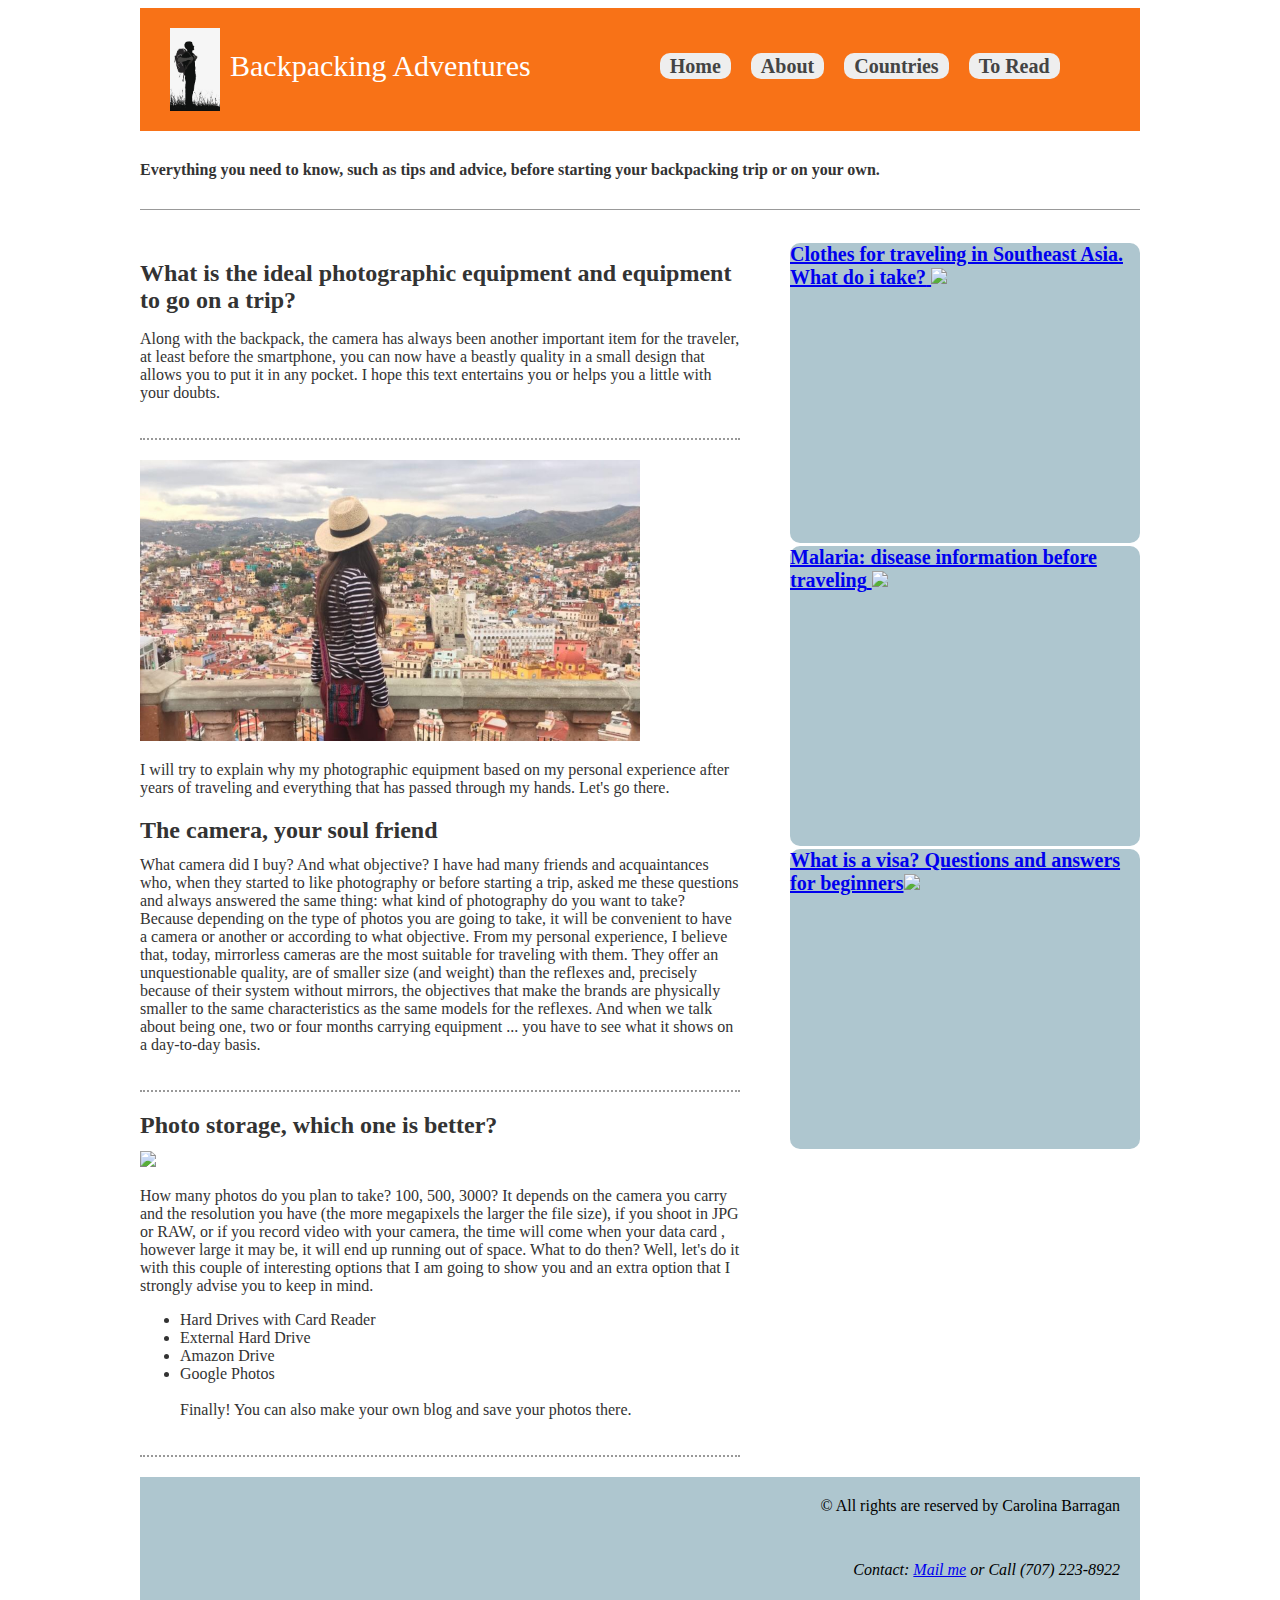
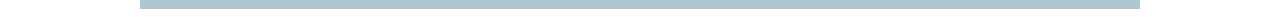
==== index.html @ 79a1fb45 "Update index.html" ====
<!doctype html>
<html lang="en" class="no-js">
<head>
    <meta charset="utf-8">
    <link rel="stylesheet" href="style.css">
    <script src="script.js"></script>
</head>

<body>
	<header> 
		<div id="logo"><img src="back (1).jpg">Backpacking Adventures</div>
		<nav>  
			<ul>
				<li><a href="/Users/carolinabarragan/Downloads/html5-page-layout/index.html">Home</a>
				<li><a href="/Users/carolinabarragan/Downloads/html5-page-layout/About.html">About</a>
				<li><a href="/Users/carolinabarragan/Downloads/html5-page-layout/Countries.html">Countries</a>
				<li><a href="/Users/carolinabarragan/Downloads/html5-page-layout/To read.html">To Read</a>
			</ul>
		</nav>
	</header>
	<section>
		<strong>Everything you need to know, such as tips and advice, before starting your backpacking trip or on your own.</strong>
	</section>
	<section id="pageContent">
		<main role="main">
			<article>
				<h2><b>What is the ideal photographic equipment and equipment to go on a trip?</b></h2>
				<p> Along with the backpack, the camera has always been another important item for the traveler, at least before the smartphone, you can now have a beastly quality in a small design that allows you to put it in any pocket. I hope this text entertains you or helps you a little with your doubts.
</p></article>

<img src="image1.jpg" alt="image1" width="500">
			
			<article>
			
				<p>
I will try to explain why my photographic equipment based on my personal experience after years of traveling and everything that has passed through my hands. Let's go there.

<h2><b>The camera, your soul friend</b></h2>
What camera did I buy? And what objective? I have had many friends and acquaintances who, when they started to like photography or before starting a trip, asked me these questions and always answered the same thing: what kind of photography do you want to take? Because depending on the type of photos you are going to take, it will be convenient to have a camera or another or according to what objective.

From my personal experience, I believe that, today, mirrorless cameras are the most suitable for traveling with them. They offer an unquestionable quality, are of smaller size (and weight) than the reflexes and, precisely because of their system without mirrors, the objectives that make the brands are physically smaller to the same characteristics as the same models for the reflexes. And when we talk about being one, two or four months carrying equipment ... you have to see what it shows on a day-to-day basis.</p>
			</article>
			
			<article>
				<h2><b>Photo storage, which one is better?</b></h2>
<img src="/Users/carolinabarragan/Downloads/html5-page-layout/image2.jpg"width="600">
				<p>How many photos do you plan to take? 100, 500, 3000? It depends on the camera you carry and the resolution you have (the more megapixels the larger the file size), if you shoot in JPG or RAW, or if you record video with your camera, the time will come when your data card , however large it may be, it will end up running out of space. What to do then? Well, let's do it with this couple of interesting options that I am going to show you and an extra option that I strongly advise you to keep in mind.

<ul>
  <li>Hard Drives with Card Reader</li>
  <li>External Hard Drive</li>
  <li>Amazon Drive</li>
  <li>Google Photos</li>
<br>
Finally! You can also make your own blog and save your photos there.
</ul></p>
			</article>
		</main>
		<aside>
			<div>
<b><a href="/Users/carolinabarragan/Downloads/html5-page-layout/clothes_asia.html">Clothes for traveling in Southeast Asia. What do i take?</b> 
<a href="/Users/carolinabarragan/Downloads/html5-page-layout/clothes_asia.html"><img src="/Users/carolinabarragan/Downloads/html5-page-layout/image3.jpg"width="350"></a> </div>
			<div><b><a href="/Users/carolinabarragan/Downloads/html5-page-layout/Malaria.html">Malaria: disease information before traveling</b> 
<a href="/Users/carolinabarragan/Downloads/html5-page-layout/Malaria.html"><img src="/Users/carolinabarragan/Downloads/html5-page-layout/image4.jpg"width="350"></a> </div>
			<div><b><a href="/Users/carolinabarragan/Downloads/html5-page-layout/Visa.html">What is a visa? Questions and answers for beginners</b><a href="/Users/carolinabarragan/Downloads/html5-page-layout/Visa.html"><img src="/Users/carolinabarragan/Downloads/html5-page-layout/image5.jpg"width="350"></a> </div>
		</aside>
	</section>
	<footer>
		<p>&copy; All rights are reserved by Carolina Barragan</p>
		<address>
			Contact: <a href="mailto:carolina1271@gmail.com">Mail me</a> or Call (707) 223-8922
		</address>
	</footer>


</body>

</html>
---- style.css ----
body,html {
	background-color: white;
}
header {
    background: #F87217;
    padding: 20px 30px;
    max-width: 940px;
    margin: auto;
}
nav {
    display: inline-block;
}
nav ul li a {
    background: #EEE;
    padding: 2px 10px;
    font-size: 20px;
    text-decoration: none;
    font-weight: bold;
    color: #444;
    border-radius: 10px;
}
nav ul li a:hover {
	background: #FFF;
}
nav ul li {
    display: inline-block;
    margin: 10px;
}
nav ul {
    list-style: none;
}
#pageContent {
    max-width: 1000px;
    margin: auto;
    border: none;
}
main {
	float: left;
	width: 60%;
}
aside {
	float: right;
	width: 35%;
}
article {
    border-bottom: 2px dotted #999;
    padding-bottom: 20px;
    margin-bottom: 20px;
}
article h2 {
    font-weight: normal;
    margin-bottom: 12px;
}
article p {
	
}
main section {
	
}
footer {
	background: #AEC6CF;
	max-width: 1000px;
	margin: auto;
	clear: both;
	text-align: right;
}
footer p {
	padding: 20px;
}
address {
    padding: 10px 20px 30px 10px;
}
aside > div {
	margin: 3px auto;
	background: #AEC6CF;
	min-height: 300px;
	font-size: 20px;
	border-radius: 10px;
}
#logo {
    display: inline-block;
    vertical-align: middle;
    font-size: 30px;
    margin-right: 75px;
    color: #FFF;
}
#logo img {
    width: 50px;
    vertical-align: middle;
    margin-right: 10px;
}
body > section {
    max-width: 1000px;
    margin: auto;
    padding: 30px 0px;
    border-bottom: 1px solid #999;
    color: #333;
}

@media screen and (max-width: 1000px) {
	body > section {
		padding: 30px 20px;
	}
}
@media screen and (max-width: 600px) {
	main {
		float: none;
		width: 100%;
	}
	aside {
		float: none;
		width: 100%;
	}

}
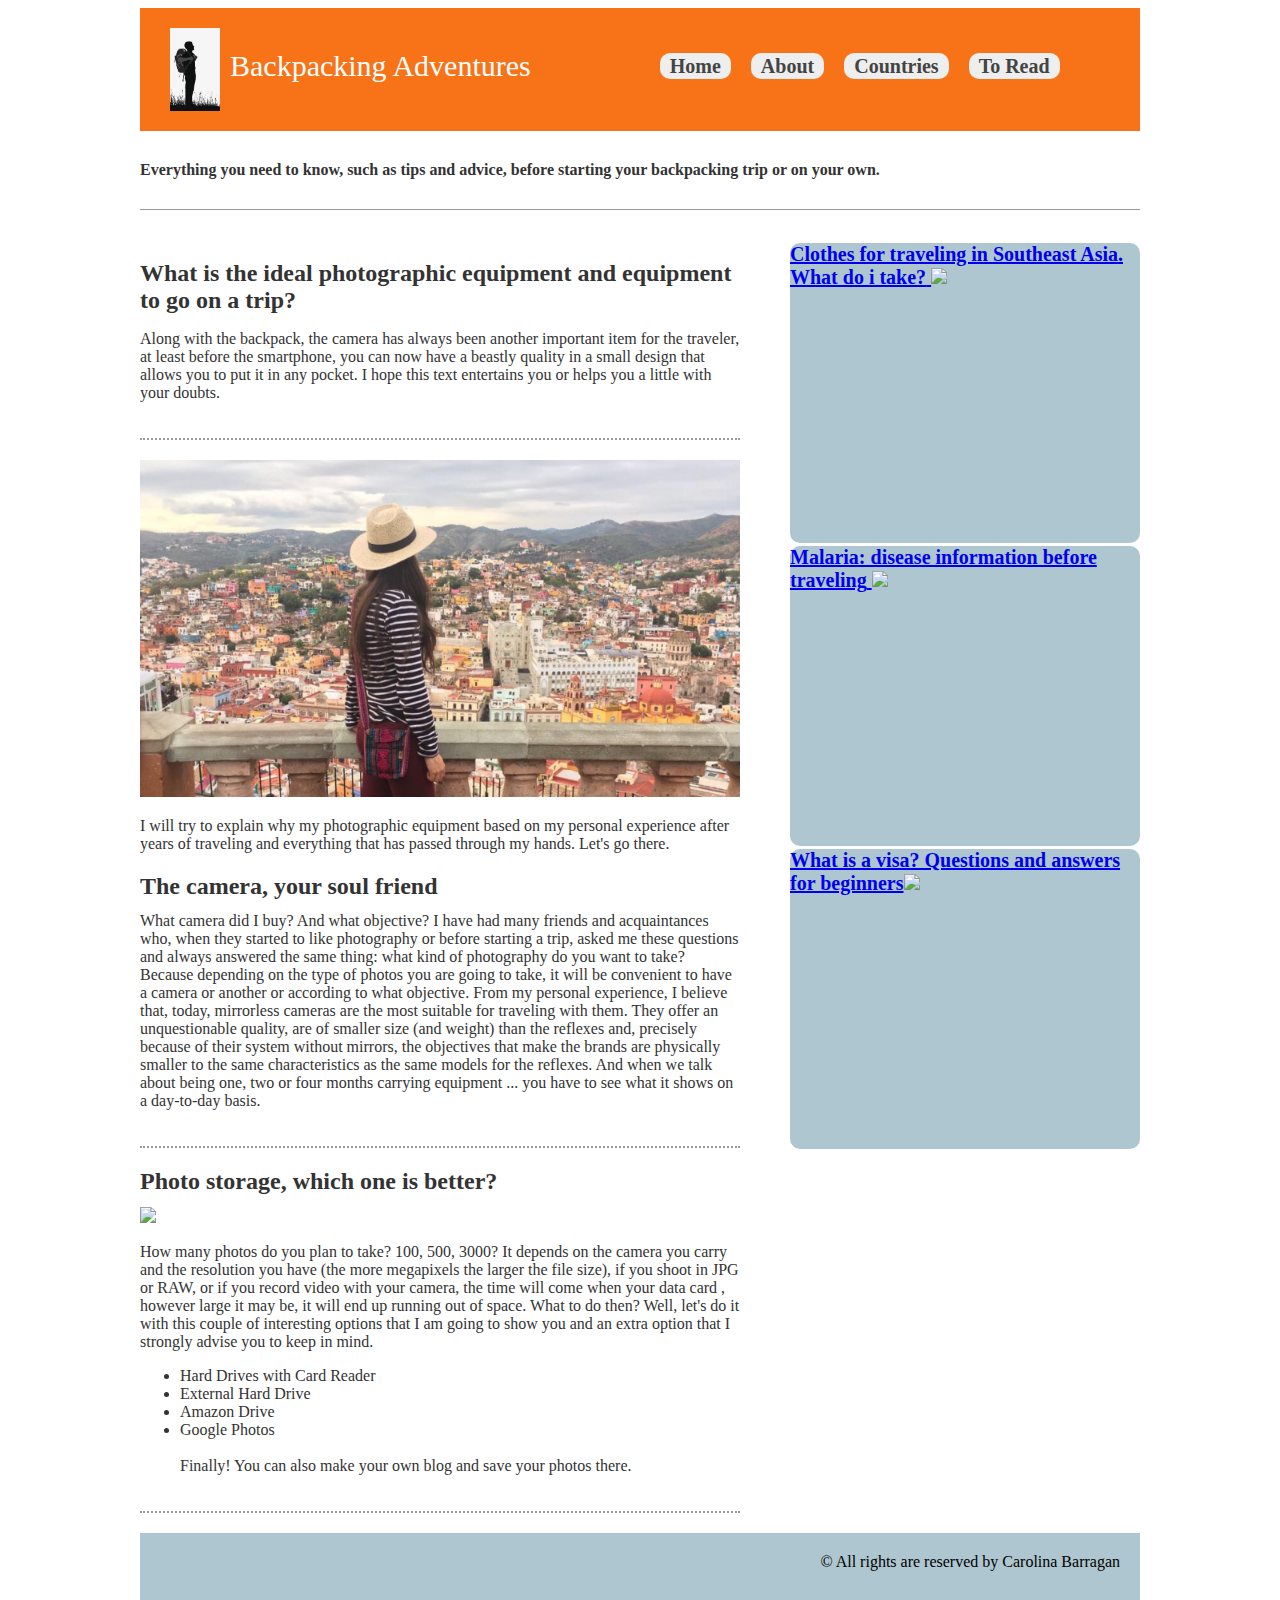
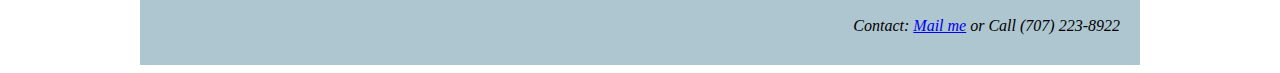
==== commit 80983d52: "Update index.html" ====
--- a/index.html
+++ b/index.html
@@ -28,7 +28,7 @@
 				<p> Along with the backpack, the camera has always been another important item for the traveler, at least before the smartphone, you can now have a beastly quality in a small design that allows you to put it in any pocket. I hope this text entertains you or helps you a little with your doubts.
 </p></article>
 
-<img src="image1.jpg" alt="image1" width="500">
+<img src="image1.jpg" alt="image1" width="600">
 			
 			<article>
 			
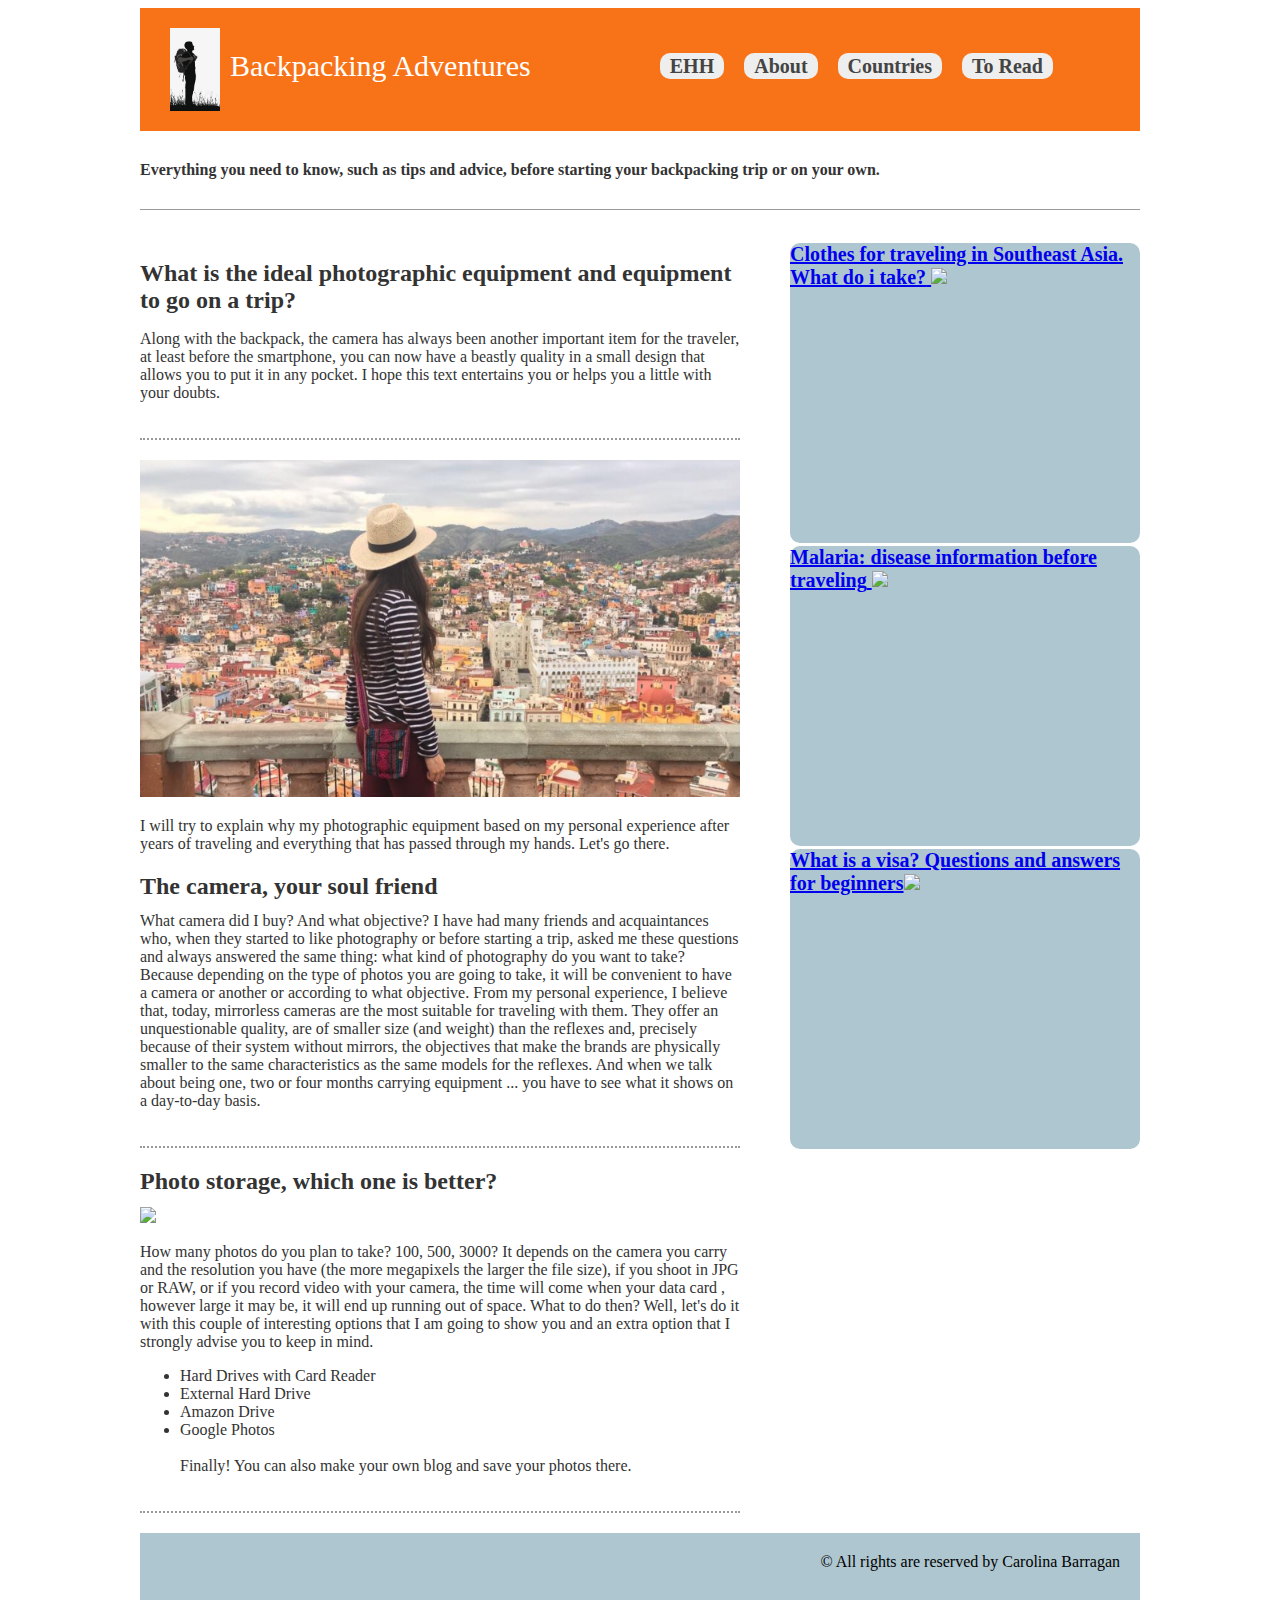
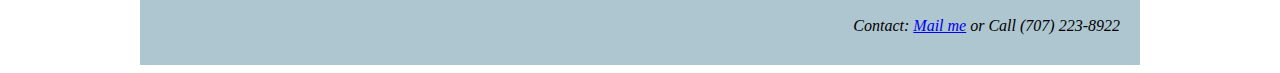
==== commit b482fe45: "Update index.html" ====
--- a/index.html
+++ b/index.html
@@ -11,7 +11,7 @@
 		<div id="logo"><img src="back (1).jpg">Backpacking Adventures</div>
 		<nav>  
 			<ul>
-				<li><a href="/Users/carolinabarragan/Downloads/html5-page-layout/index.html">Home</a>
+				<li><a href="/Users/carolinabarragan/Downloads/html5-page-layout/index.html">EHH</a>
 				<li><a href="/Users/carolinabarragan/Downloads/html5-page-layout/About.html">About</a>
 				<li><a href="/Users/carolinabarragan/Downloads/html5-page-layout/Countries.html">Countries</a>
 				<li><a href="/Users/carolinabarragan/Downloads/html5-page-layout/To read.html">To Read</a>
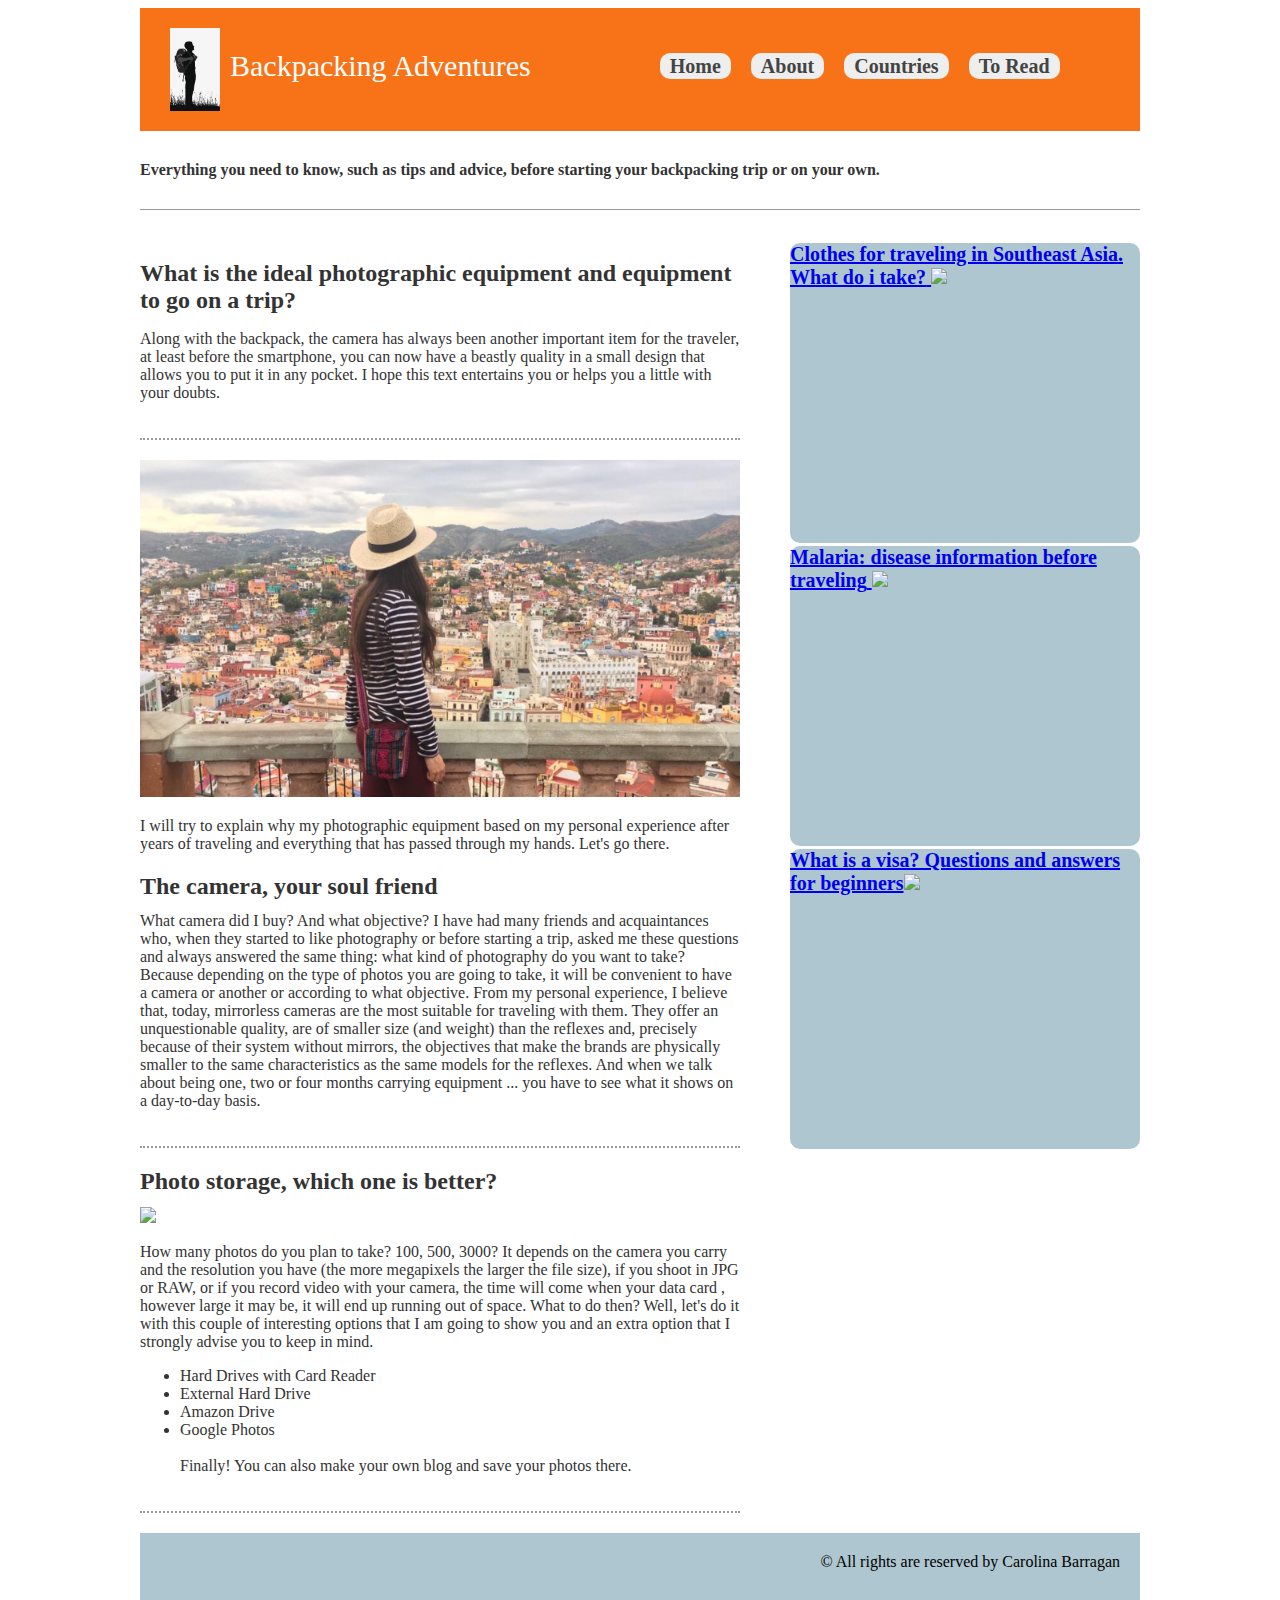
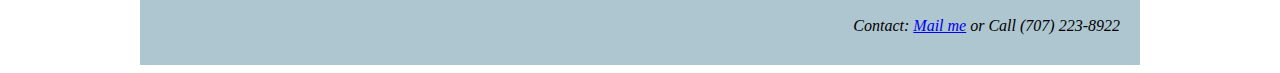
==== commit 48d73afc: "Update index.html" ====
--- a/index.html
+++ b/index.html
@@ -11,7 +11,7 @@
 		<div id="logo"><img src="back (1).jpg">Backpacking Adventures</div>
 		<nav>  
 			<ul>
-				<li><a href="/Users/carolinabarragan/Downloads/html5-page-layout/index.html">EHH</a>
+				<li><a href="Home.html">Home</a>
 				<li><a href="/Users/carolinabarragan/Downloads/html5-page-layout/About.html">About</a>
 				<li><a href="/Users/carolinabarragan/Downloads/html5-page-layout/Countries.html">Countries</a>
 				<li><a href="/Users/carolinabarragan/Downloads/html5-page-layout/To read.html">To Read</a>
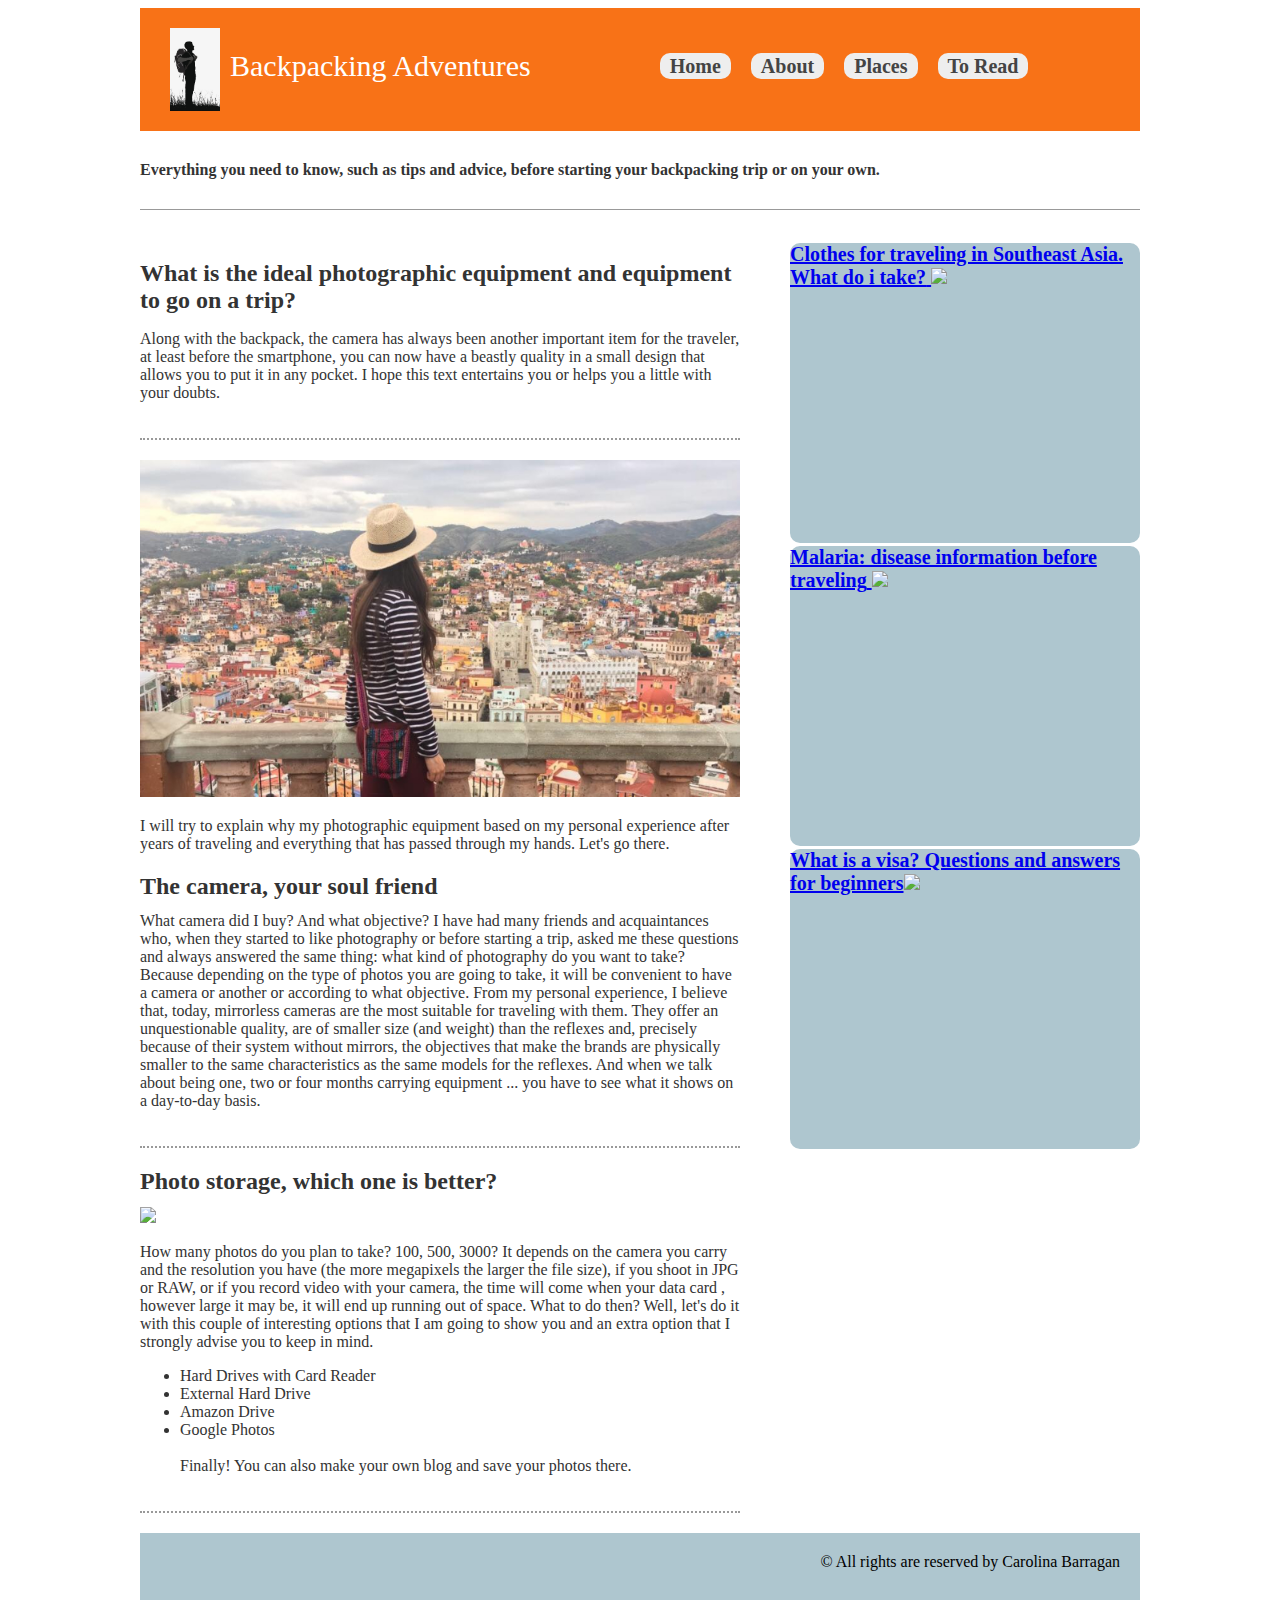
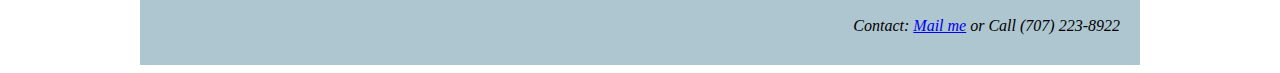
==== commit 35496c3f: "Update index.html" ====
--- a/index.html
+++ b/index.html
@@ -12,8 +12,8 @@
 		<nav>  
 			<ul>
 				<li><a href="Home.html">Home</a>
-				<li><a href="/Users/carolinabarragan/Downloads/html5-page-layout/About.html">About</a>
-				<li><a href="/Users/carolinabarragan/Downloads/html5-page-layout/Countries.html">Countries</a>
+				<li><a href="About.html">About</a>
+				<li><a href="Countries.html">Places</a>
 				<li><a href="/Users/carolinabarragan/Downloads/html5-page-layout/To read.html">To Read</a>
 			</ul>
 		</nav>
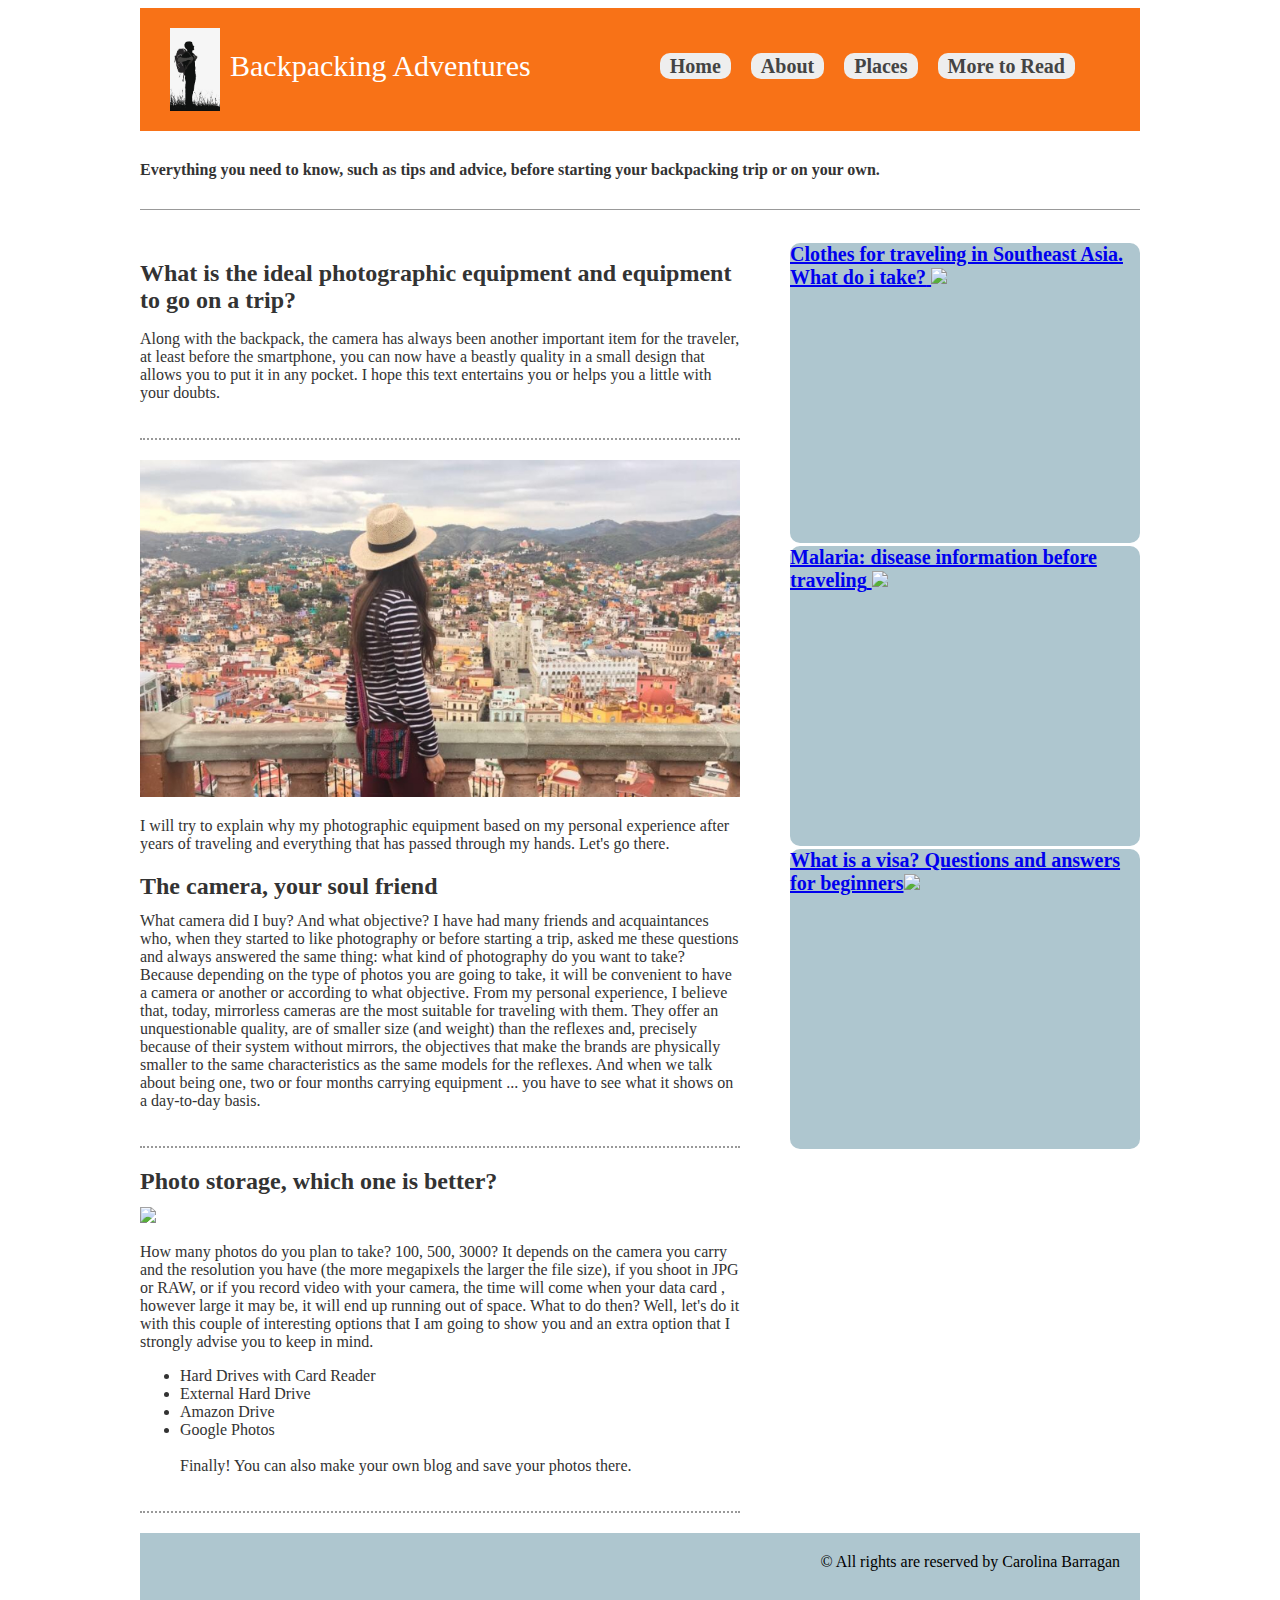
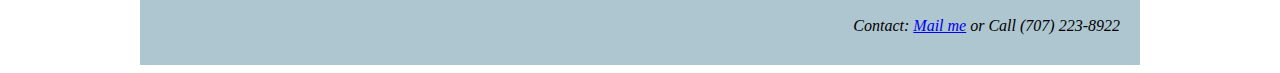
==== commit c319c5ab: "Update index.html" ====
--- a/index.html
+++ b/index.html
@@ -14,7 +14,7 @@
 				<li><a href="Home.html">Home</a>
 				<li><a href="About.html">About</a>
 				<li><a href="Countries.html">Places</a>
-				<li><a href="/Users/carolinabarragan/Downloads/html5-page-layout/To read.html">To Read</a>
+				<li><a href="To read.html">More to Read</a>
 			</ul>
 		</nav>
 	</header>
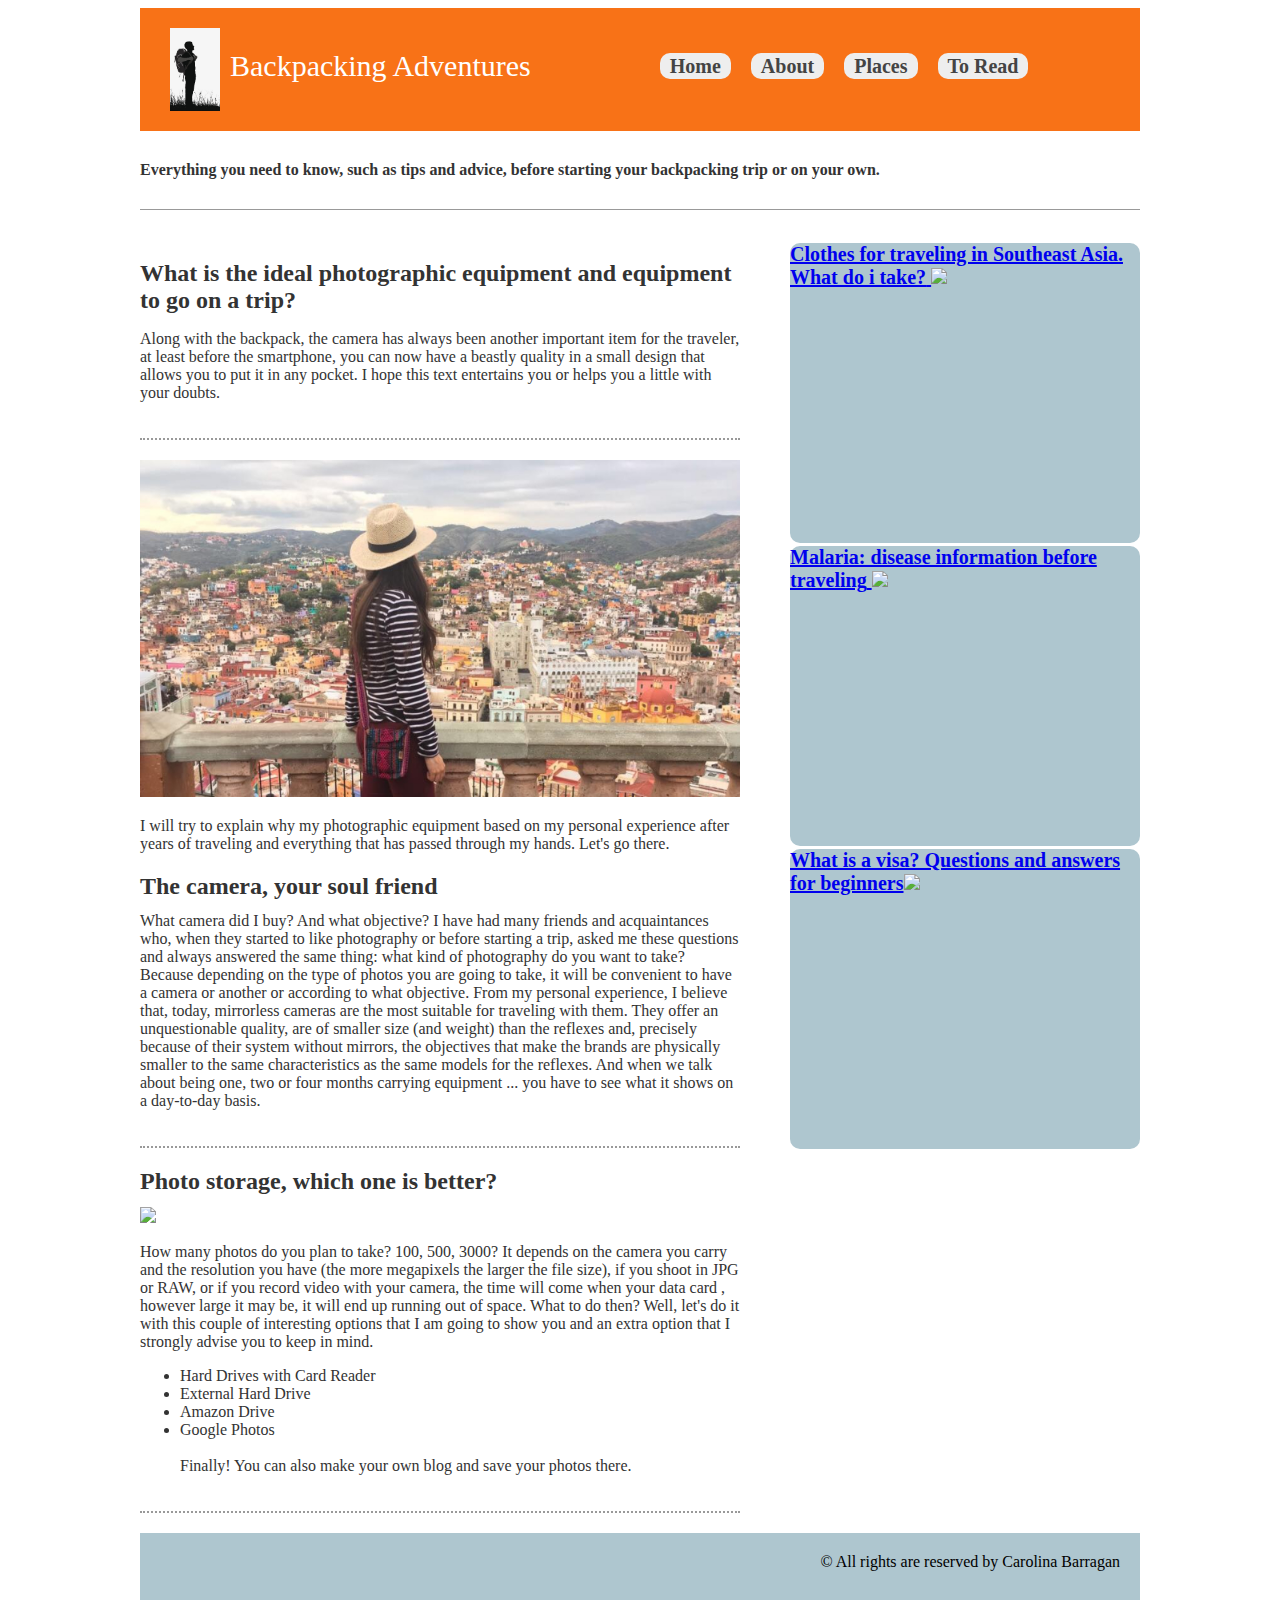
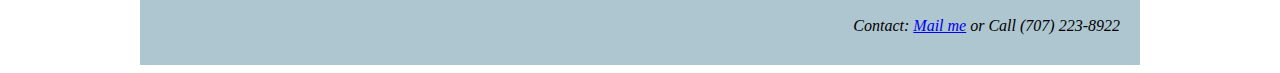
==== commit 183fb890: "Update index.html" ====
--- a/index.html
+++ b/index.html
@@ -14,7 +14,7 @@
 				<li><a href="Home.html">Home</a>
 				<li><a href="About.html">About</a>
 				<li><a href="Countries.html">Places</a>
-				<li><a href="To read.html">More to Read</a>
+				<li><a href="To read.html">To Read</a>
 			</ul>
 		</nav>
 	</header>
